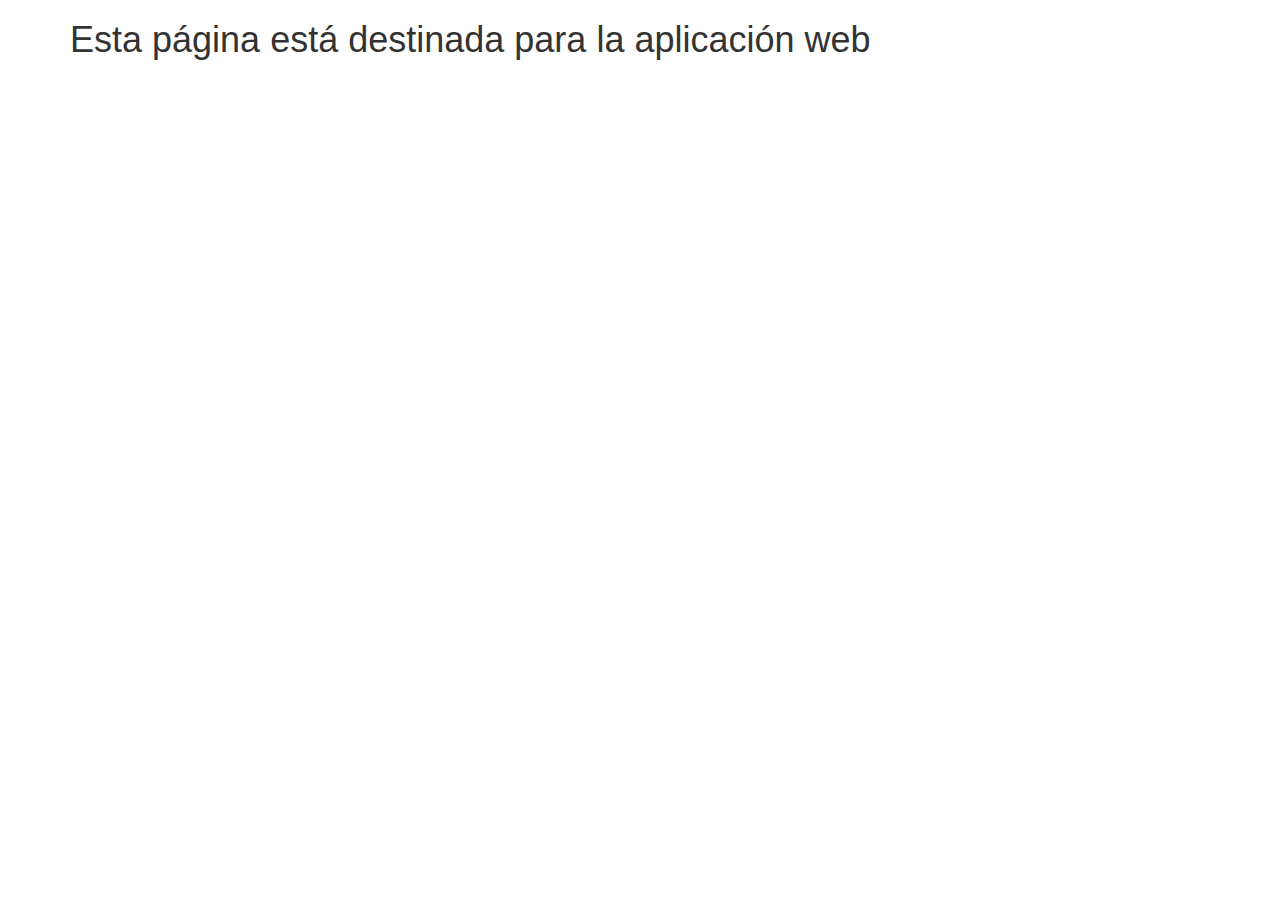
==== web/index.html @ 98404808 "Issue 24" ====
<!DOCTYPE html>
<html>
<head>
    <meta name="viewport" content="width=device-width, initial-scale=1.0" charset="utf-8"/>
    <meta http-equiv="X-UA-Compatible" content="IE=edge">
    <title>Live Streaming Guide</title>
    <link rel="stylesheet" href="../css/all.css" media="all">
    <link rel="stylesheet" type="text/css" href="../css/bootstrap.css">
</head>

<body>
    <div class="container">
        <h1>Esta página está destinada para la aplicación web</h1>
    </div>

    <script src="https://ajax.googleapis.com/ajax/libs/jquery/1.12.4/jquery.min.js"></script>
    <script src="../scripts/www/js/bootstrap.min.js"></script>
</body>
</html>
---- css/all.css ----
* {
    margin: 0;
    padding: 0;
    font-family: Helvetica, Arial, sans-serif;
}
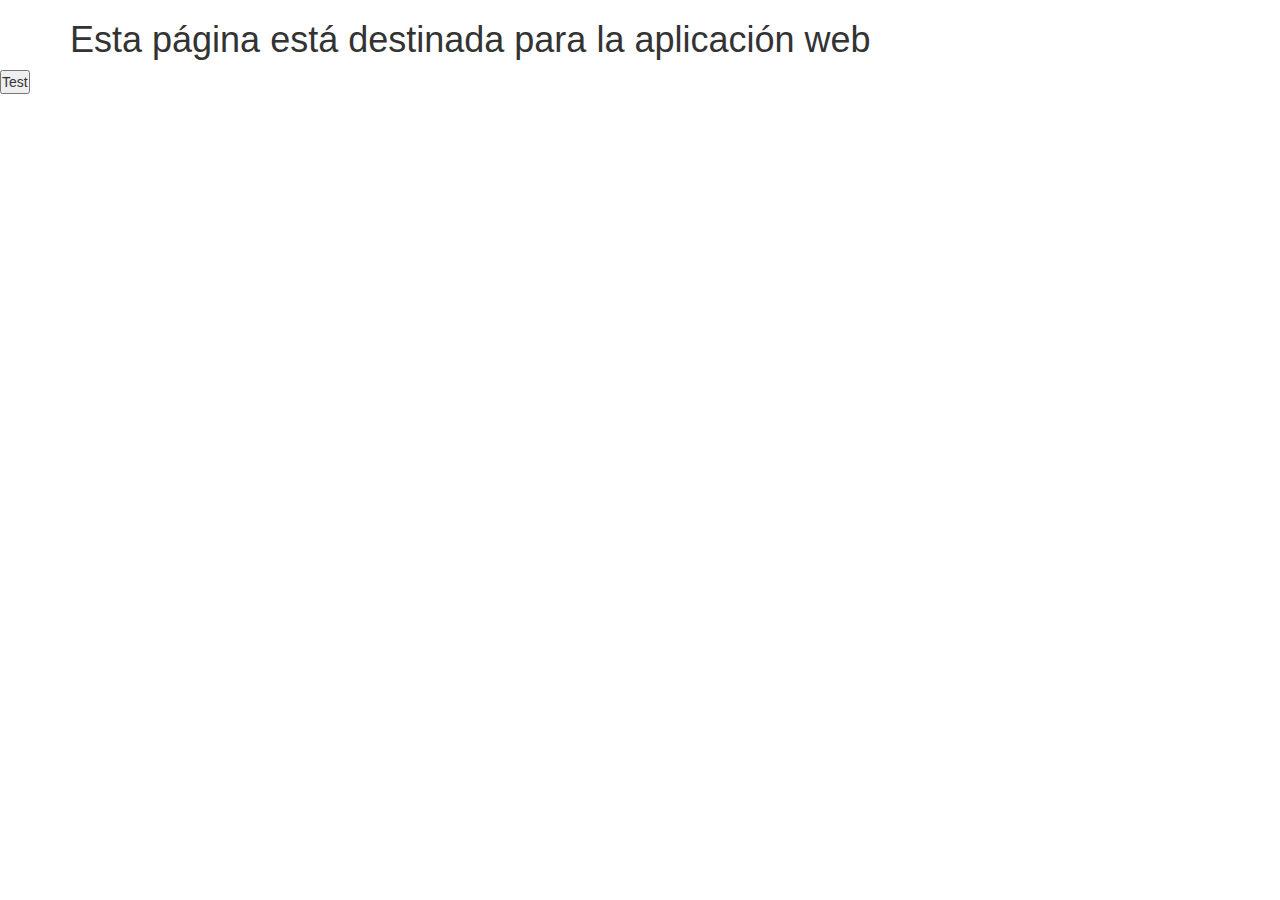
==== commit 6a15115b: "web app js test 1" ====
--- a/web/index.html
+++ b/web/index.html
@@ -13,6 +13,9 @@
         <h1>Esta página está destinada para la aplicación web</h1>
     </div>
 
+    <button onclick="test()">Test</button>
+
+    <script src="scripts/test_get_json_data.js"></script>
     <script src="https://ajax.googleapis.com/ajax/libs/jquery/1.12.4/jquery.min.js"></script>
     <script src="../scripts/www/js/bootstrap.min.js"></script>
 </body>
